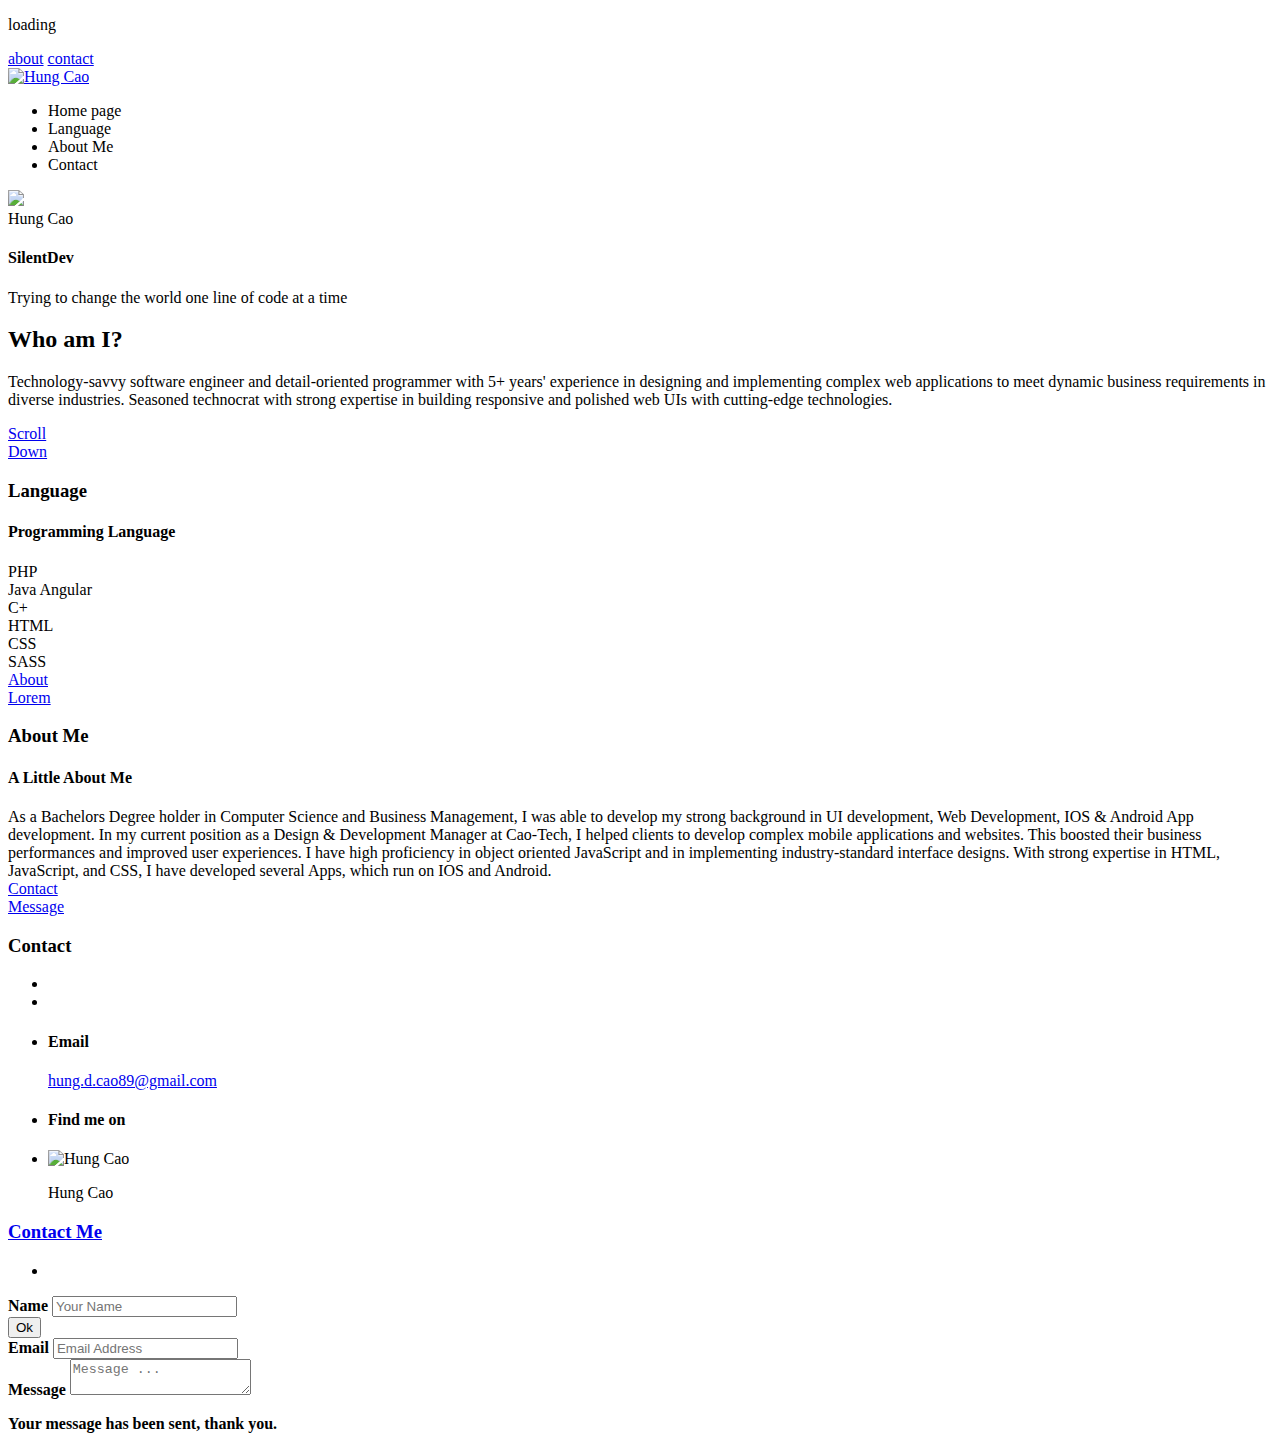
==== index.html @ 0c69fb02 "no message" ====
<!doctype html>
<!--
COPYRIGHT by HighHay/Mivfx
Before using this theme, you should accept themeforest licenses terms.
http://themeforest.net/licenses
-->

<html class="no-js" lang="en">
    <head>
        <meta http-equiv="content-type" content="text/html; charset=UTF-8">
        <meta charset="utf-8">

        <!-- Page Title Here -->
        <title>Hung Cao</title>

        <!-- Page Description Here -->
		<meta name="description" content="A responsive coming soon template, un template HTML pour une page en cours de construction">

        <!-- Disable screen scaling-->
        <meta name="viewport" content="width=device-width, user-scalable=no, initial-scale=1, maximum-scale=1, user-scalable=0">

        <!-- Place favicon.ico and apple-touch-icon(s) in the root directory -->

        <!-- Initializer -->
        <link rel="stylesheet" href="./css/normalize.css">

        <!-- Web fonts and Web Icons -->
        <link rel="stylesheet" href="./css/pageloader.css">
        <link rel="stylesheet" href="./fonts/opensans/stylesheet.css">
        <link rel="stylesheet" href="./fonts/asap/stylesheet.css">
        <link rel="stylesheet" href="./css/ionicons.min.css">

        <!-- Vendor CSS style -->
        <link rel="stylesheet" href="./css/foundation.min.css">
        <link rel="stylesheet" href="./js/vendor/jquery.fullPage.css">
        <link rel="stylesheet" href="./js/vegas/vegas.min.css">

		<!-- Main CSS files -->
        <link rel="stylesheet" href="./css/main.css">
        <link rel="stylesheet" href="./css/main_responsive.css">
        <link rel="stylesheet" href="./css/style-color1.css">

        <script src="./js/vendor/modernizr-2.7.1.min.js"></script>
    </head>
    <body id="menu" class="alt-bg">
        <!--[if lt IE 8]>
            <p class="browsehappy">You are using an <strong>outdated</strong> browser. Please <a href="http://browsehappy.com/">upgrade your browser</a> to improve your experience.</p>
        <![endif]-->

        <!-- Page Loader -->
        <div class="page-loader" id="page-loader">
            <div><i class="ion ion-loading-d"></i><p>loading</p></div>
        </div>

        <!-- BEGIN OF site header Menu -->
		<!-- Add "material" class for a material design style -->
		<header class="header-top">

            <div class="menu clearfix">
                <a href="#about-us">about</a>

                <!--<div class="menu-cont">
					<p class="text">Menu cont</p>
					<ul class="sub-menu">
						<li><a href="htp://page">My Page</a></li>
					</ul>
				</div>-->
				<!-- Add other menu similar to "about" here -->
                <a href="#contact">contact</a>
            </div>
		</header>
        <!-- END OF site header Menu-->

        <!-- BEGIN OF Quick nav icons at left -->
		<nav class="quick-link count-4 nav-left">
			<div class="logo">
				<a href="#home">
					<img src="img/hung.jpg" alt="Hung Cao">
				</a>
			</div>
			<ul id="qmenu" class="qmenu">
				<li data-menuanchor="home">
					<a href="#home" class=""><i class="icon ion ion-home"></i>
					</a>
					<span class="title">Home page</span>
				</li>
				<li data-menuanchor="language">
					<a href="#language"><i class="icon ion ion-pizza"></i>
					</a>
					<span class="title">Language</span>
				</li>
				<li data-menuanchor="about-us">
					<a href="#about-us"><i class="icon ion ion-android-information"></i>
					</a>
					<span class="title">About Me</span>
				</li>
				<!--<li data-menuanchor="contact">
					<a href="#contact"><i class="icon ion ion-android-call"></i>
					</a>
					<span class="title">Contact</span>
				</li>-->
				<li data-menuanchor="contact">
					<a href="#contact"><i class="icon ion ion-email"></i>
					</a>
					<span class="title">Contact</span>
				</li>
			</ul>
		</nav>
        <!-- END OF Quick nav icons at left -->



        <!-- BEGIN OF site cover -->
        <div class="page-cover" id="s-cover">
            <!-- Cover Background -->
            <div class="cover-bg pos-abs full-size bg-img" data-image-src="img/bg-default.jpg"></div>

            <!-- BEGIN OF Slideshow Background -->
            <!--<div class="cover-bg pos-abs full-size slide-show">
				<i class='img' data-src='./img/bg-slide1.jpg'></i>
				<i class='img' data-src='./img/bg-slide2.jpg'></i>
				<i class='img' data-src='./img/bg-slide3.jpg'></i>
				<i class='img' data-src='./img/bg-slide4.jpg'></i>
			</div>-->
            <!-- END OF Slideshow Background -->

            <!--BEGIN OF Static video bg  - uncomment below to use Video as Background-->
            <!--<div id="container" class="video-container show-for-medium-up">
                <video autoplay="autoplay" loop="loop" autobuffer="autobuffer" muted="muted"
                       width="640" height="360">
                    <source src="vid/flower_loop.mp4" type="video/mp4">
                </video>
            </div>-->
            <!--END OF Static video bg-->

			<!-- Solid color as background -->
<!--            <div class="cover-bg pos-abs full-size bg-color" data-bgcolor="#3151ff"></div>-->

			<!-- Solid color as filter -->
            <div class="cover-bg-mask pos-abs full-size bg-color" data-bgcolor="rgba(0, 0, 0, 0.41)"></div>

        </div>
        <!--END OF site Cover -->

		<!-- Begin of timer pane -->
		<div class="pane-when " id="s-when">
			<div class="content">
				<!-- Clock -->
				<div class="clock clock-countdown">
					<div class="site-config"
						 data-date="10/30/2016 00:00:00"
						 data-date-timezone="+0"
						 ></div>
<!--
					<div class="elem-center">
						<div class="digit">
							<span class="days">81</span>
							<span class="txt">days</span>
						</div>
					</div>
-->
					<!-- Logo instead -->
					<div class="logo">
						<a href="#">
							<img src="img/hung.jpg">
						</a>
					</div>

					<div class="elem-bottom">
						<div class="deco"></div>

						<span class="days">Hung Cao</span>
            <h4 class="subhead">SilentDev</h4>
					</div>
				</div>


				<footer>
					<p>Trying to change the world one line of code at a time</p>
				</footer>
			</div>
		</div>
		<!-- End of timer pane -->

        <!-- BEGIN OF site main content content here -->
        <main class="page-main" id="mainpage">

			<!-- Begin of home page -->
			<div class="section page-home page page-cent" id="s-home">

				<!-- Logo -->
				<!--<div class="logo-container">
					<img class="h-logo" src="img/logo_only.png" alt="Logo">
				</div>-->
				<!-- Content -->
				<section class="content">

					<header class="header">
						<div class="h-left">
							<h2>Who am I?</strong></h2>
						</div>
						<div class="h-right">
							<p>Technology-savvy software engineer and detail-oriented programmer with 5+ years' experience in designing and implementing complex web applications to meet dynamic business requirements in diverse industries. Seasoned technocrat with strong expertise in building responsive and polished web UIs with cutting-edge technologies.</p>


						</div>
					</header>
				</section>

				<!-- Scroll down button -->
                <footer class="p-footer p-scrolldown">
                    <a href="#language">
                        <div class="arrow-d">
							<div class="before">Scroll</div>
							<div class="after">Down</div>
							<div class="circle"><i class="ion ion-mouse"></i></div>
						</div>
                    </a>
                </footer>
			</div>
			<!-- End of home page -->



            <!-- Begin of register page -->
            <div class="section page-register page page-cent"  id="s-register">
                <section class="content">
                    <header class="p-title">
                        <h3>Language<i class="ion ion-pizza"></i></h3>
						<h4 class="subhead">Programming Language</h4>
                    </header>
                    <table>
                      <li>PHP</li>
                      <li>Java Angular</li>
                      <li>C+</li>
                      <li>HTML</li>
                      <li>CSS</li>
                      <li>SASS</li>
                    </table>

                </section>
                <footer class="p-footer p-scrolldown">
                    <a href="#about-us">
                        <div class="arrow-d">
							<div class="before">About</div>
							<div class="after">Lorem</div>
							<div class="circle"><i class="ion ion-mouse"></i></div>
						</div>
                    </a>
                </footer>
            </div>
            <!-- End of register page -->

            <!-- Begin of about us page -->
            <div class="section page-about page page-cent" id="s-about-us">
                <section class="content">
                    <header class="p-title">
                        <h3>About Me<i class="ion ion-android-information">
                            </i>
                        </h3>
						<h4 class="subhead">A <span class="bold">Little</span> About <span class="bold">Me</span></h4>
                    </header>
                    <article class="text">
                        As a Bachelors Degree holder in Computer Science and Business Management, I was able to develop my strong background in UI development, Web Development, IOS & Android App development. In my current position as a Design & Development Manager at Cao-Tech, I helped clients to develop complex mobile applications and websites. This boosted their business performances and improved user experiences. I have high proficiency in object oriented JavaScript and in implementing industry-standard interface designs. With strong expertise in HTML, JavaScript, and CSS, I have developed several Apps, which run on IOS and Android.

                    </article>
                </section>
                <footer class="p-footer p-scrolldown">
                    <a href="#contact">
                        <div class="arrow-d">
							<div class="before">Contact</div>
							<div class="after">Message</div>
							<div class="circle"><i class="ion ion-mouse"></i></div>
						</div>
                    </a>
                </footer>
            </div>
            <!-- End of about us page -->

            <!-- Begin of Contact page   -->
            <div class="section page-contact page page-cent  bg-color" data-bgcolor="rgba(95, 25, 208, 0.88)s" id="s-contact">
				<!-- Begin of contact information -->
				<div class="slide" id="s-information" data-anchor="information">
					<section class="content">
						<header class="p-title">
							<h3>Contact<i class="ion ion-location">
								</i>
							</h3>
							<ul class="buttons">
								<li class="show-for-medium-up">
									<a title="About" href="#about-us" ><i class="ion ion-android-information"></i></a>
								</li>
								<!--<li>
									<a title="Contact" href="#contact/information"><i class="ion ion-location"></i></a>
								</li>-->
								<li>
									<a title="Message" href="#contact/message"><i class="ion ion-email"></i></a>
								</li>
							</ul>
						</header>
						<!-- Begin Of Page SubSction -->
						<div class="contact">
							<div class="row">
								<div class="medium-6 columns left">
									<ul>
										<li>
											<h4>Email</h4>
											<p><a href="mailto://hung.d.cao89.com">hung.d.cao89@gmail.com</a></p>
										</li>
									</ul>
								</div>
								<div class="medium-6 columns social-links right">
									<ul>

										<!-- legal notice -->
										<!-- <li class="show-for-medium-up">
											<h4>Website</h4>
											<p><a href="http://www.hungcao.info">www.hungcao.info</a></p>
										</li> -->
										<li  class="show-for-medium-up">
											<h4>Find me on</h4>
											<!-- Begin of Social links -->
											<div class="socialnet">
												<a href="https://www.linkedin.com/in/hung-cao-ba179231"><i class="ion ion-social-linkedin"></i></a>
												<a href="https://github.com/SilenceDev"><i class="ion ion-social-github"></i></a>
											</div>
											<!-- End of Social links -->
										</li>
										<li>
											<p><img src="img/hung.jpg" alt="Hung Cao" class="logo" ></p>
											<p class="small">Hung Cao <strong><a href="mailto://hung.d.cao89.com">
										</li>
									</ul>

								</div>
							</div>
						</div>
						<!-- End of page SubSection -->
					</section>
				</div>
				<!-- end of contact information -->

				<!-- begin of contact message -->
				<div class="slide" id="s-message" data-anchor="message">
					<section class="content">
						<header class="p-title">
							<h3>Contact Me<i class="ion ion-email">
								</i>
							</h3>
							<ul class="buttons">
								<!-- <li class="show-for-medium-up">
									<a title="About" href="#about-us"><i class="ion ion-android-information"></i></a>
								</li> -->
								<li>
									<a title="Contact" href="#contact/information"><i class="ion ion-location"></i></a>
								</li>
							</ul>
						</header>
						<!-- Begin Of Page SubSction -->

						<div class="page-block c-right v-zoomIn">
							<div class="wrapper">
								<div>
									<form class="message form send_message_form" method="get" action="ajaxserver/serverfile.php">
										<div class="fields clearfix">
											<div class="input">
												<label for="mes-name">Name </label>
												<input id="mes-name" name="name" type="text" placeholder="Your Name" required></div>
											<div class="buttons">
												<button id="submit-message" class="button email_b" name="submit_message">Ok</button>
											</div>
										</div>
										<div class="fields clearfix">
											<div class="input">
												<label for="mes-email">Email </label>
												<input id="mes-email" type="email" placeholder="Email Address" name="email" required>
											</div>
										</div>
										<div class="fields clearfix no-border">
											<label for="mes-text">Message </label>
											<textarea id="mes-text" placeholder="Message ..." name="message" required></textarea>

											<div>
												<p class="message-ok invisible">Your message has been sent, thank you.</p>
											</div>
										</div>
									</form>
								</div>
							</div>
						</div>
						<!-- End Of Page SubSction -->
					</section>

				</div>
				<!-- End of contact message -->
            </div>
            <!-- End of Contact page  -->

        </main>

        <!-- END OF site main content content here -->

		<!-- Begin of site footer -->
		<footer class="page-footer">
			<div>
				<a href="https://www.linkedin.com/in/hung-cao-ba179231" target="_blank"><i class="ion icon ion-social-linkedin"></i></a>
				<a href="https://github.com/SilenceDev" target="_blank"><i class="ion icon ion-social-github"></i></a>
			</div>
		</footer>
		<!-- End of site footer -->


<!--        <script src="//ajax.googleapis.com/ajax/libs/jquery/1.11.0/jquery.min.js"></script>-->

        <!-- All Javascript plugins goes here -->
<!--		<script src="//code.jquery.com/jquery-1.11.2.min.js"></script>-->
        <script src="./js/vendor/jquery-1.11.2.min.js"></script>
		<!-- All vendor scripts -->
        <script src="./js/vendor/all.js"></script>

		<!-- Detailed vendor scripts -->
        <!--<script src="./js/vendor/jquery.fullPage.min.js"></script>
        <script src="./js/vendor/jquery.slimscroll.min.js"></script>
        <script src="./js/vendor/jquery.knob.min.js"></script>
        <script src="./js/vegas/vegas.min.js"></script>
        <script src="./js/jquery.maximage.js"></script>
        <script src="./js/okvideo.min.js"></script>-->

		<!-- Downcount JS -->
        <script src="./js/jquery.downCount.js"></script>

		<!-- Form script -->
        <script src="./js/form_script.js"></script>

		<!-- Javascript main files -->
        <script src="./js/main.js"></script>


        <!-- Google Analytics: Uncomment and change UA-XXXXX-X to be your site"s ID. -->
        <!--<script>
            (function(b,o,i,l,e,r){b.GoogleAnalyticsObject=l;b[l]||(b[l]=
            function(){(b[l].q=b[l].q||[]).push(arguments)});b[l].l=+new Date;
            e=o.createElement(i);r=o.getElementsByTagName(i)[0];
            e.src="//www.google-analytics.com/analytics.js";
            r.parentNode.insertBefore(e,r)}(window,document,"script","ga"));
            ga("create","UA-XXXXX-X");ga("send","pageview");
        </script>-->
    </body>
</html>
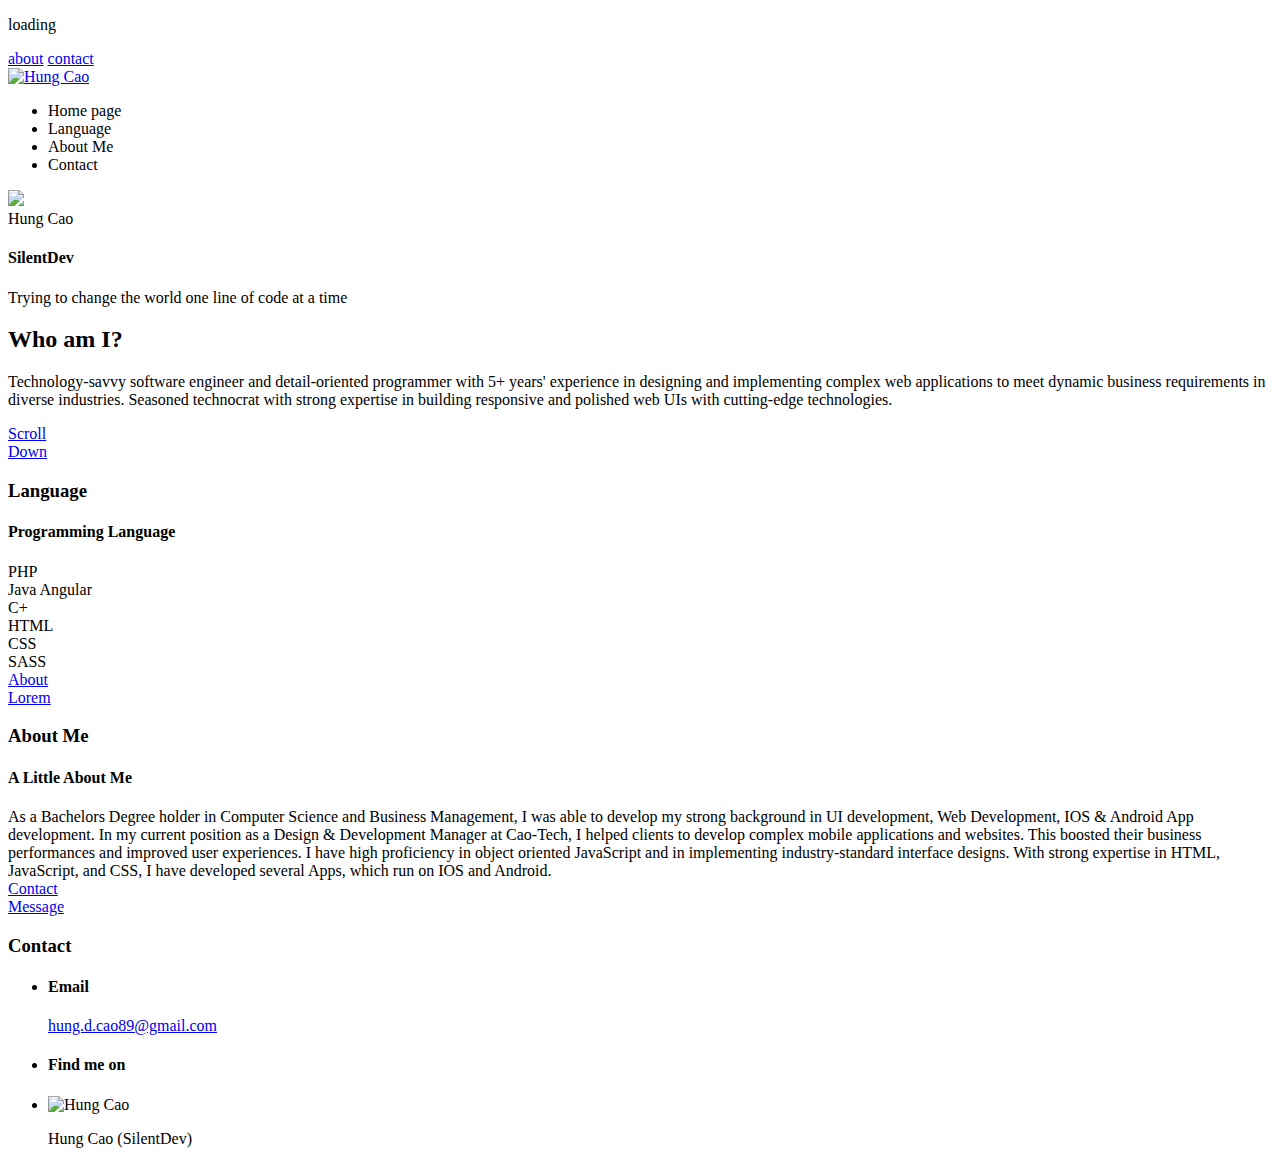
==== commit 0d7c7d1f: "no message" ====
--- a/index.html
+++ b/index.html
@@ -213,7 +213,7 @@
                         <div class="arrow-d">
 							<div class="before">Scroll</div>
 							<div class="after">Down</div>
-							<div class="circle"><i class="ion ion-mouse"></i></div>
+							<div class="circle"> <i class="ion ion-mouse"></i></div>
 						</div>
                     </a>
                 </footer>
@@ -286,17 +286,17 @@
 							<h3>Contact<i class="ion ion-location">
 								</i>
 							</h3>
-							<ul class="buttons">
+							<!-- <ul class="buttons">
 								<li class="show-for-medium-up">
 									<a title="About" href="#about-us" ><i class="ion ion-android-information"></i></a>
 								</li>
-								<!--<li>
+								<li>
 									<a title="Contact" href="#contact/information"><i class="ion ion-location"></i></a>
-								</li>-->
+								</li>
 								<li>
 									<a title="Message" href="#contact/message"><i class="ion ion-email"></i></a>
 								</li>
-							</ul>
+							</ul> -->
 						</header>
 						<!-- Begin Of Page SubSction -->
 						<div class="contact">
@@ -313,7 +313,7 @@
 									<ul>
 
 										<!-- legal notice -->
-										<!-- <li class="show-for-medium-up">
+										 <!-- <li class="show-for-medium-up">
 											<h4>Website</h4>
 											<p><a href="http://www.hungcao.info">www.hungcao.info</a></p>
 										</li> -->
@@ -328,7 +328,7 @@
 										</li>
 										<li>
 											<p><img src="img/hung.jpg" alt="Hung Cao" class="logo" ></p>
-											<p class="small">Hung Cao <strong><a href="mailto://hung.d.cao89.com">
+											<p class="small">Hung Cao (SilentDev)<strong><a href="mailto://hung.d.cao89.com"></a></p>
 										</li>
 									</ul>
 
@@ -338,27 +338,31 @@
 						<!-- End of page SubSection -->
 					</section>
 				</div>
+      </div>
+      <!-- End of Contact page  -->
+
+  </main>
 				<!-- end of contact information -->
 
 				<!-- begin of contact message -->
-				<div class="slide" id="s-message" data-anchor="message">
+				<!-- <div class="slide" id="s-message" data-anchor="message">
 					<section class="content">
 						<header class="p-title">
 							<h3>Contact Me<i class="ion ion-email">
 								</i>
 							</h3>
-							<ul class="buttons">
+							<ul class="buttons"> -->
 								<!-- <li class="show-for-medium-up">
 									<a title="About" href="#about-us"><i class="ion ion-android-information"></i></a>
 								</li> -->
-								<li>
+								<!-- <li>
 									<a title="Contact" href="#contact/information"><i class="ion ion-location"></i></a>
 								</li>
 							</ul>
-						</header>
+						</header> -->
 						<!-- Begin Of Page SubSction -->
 
-						<div class="page-block c-right v-zoomIn">
+						<!-- <div class="page-block c-right v-zoomIn">
 							<div class="wrapper">
 								<div>
 									<form class="message form send_message_form" method="get" action="ajaxserver/serverfile.php">
@@ -387,16 +391,16 @@
 									</form>
 								</div>
 							</div>
-						</div>
+						</div> -->
 						<!-- End Of Page SubSction -->
-					</section>
-
-				</div>
+					<!-- </section> -->
+
+				<!-- </div> -->
 				<!-- End of contact message -->
-            </div>
+            <!-- </div>  -->
             <!-- End of Contact page  -->
 
-        </main>
+        <!-- </main> -->
 
         <!-- END OF site main content content here -->
 
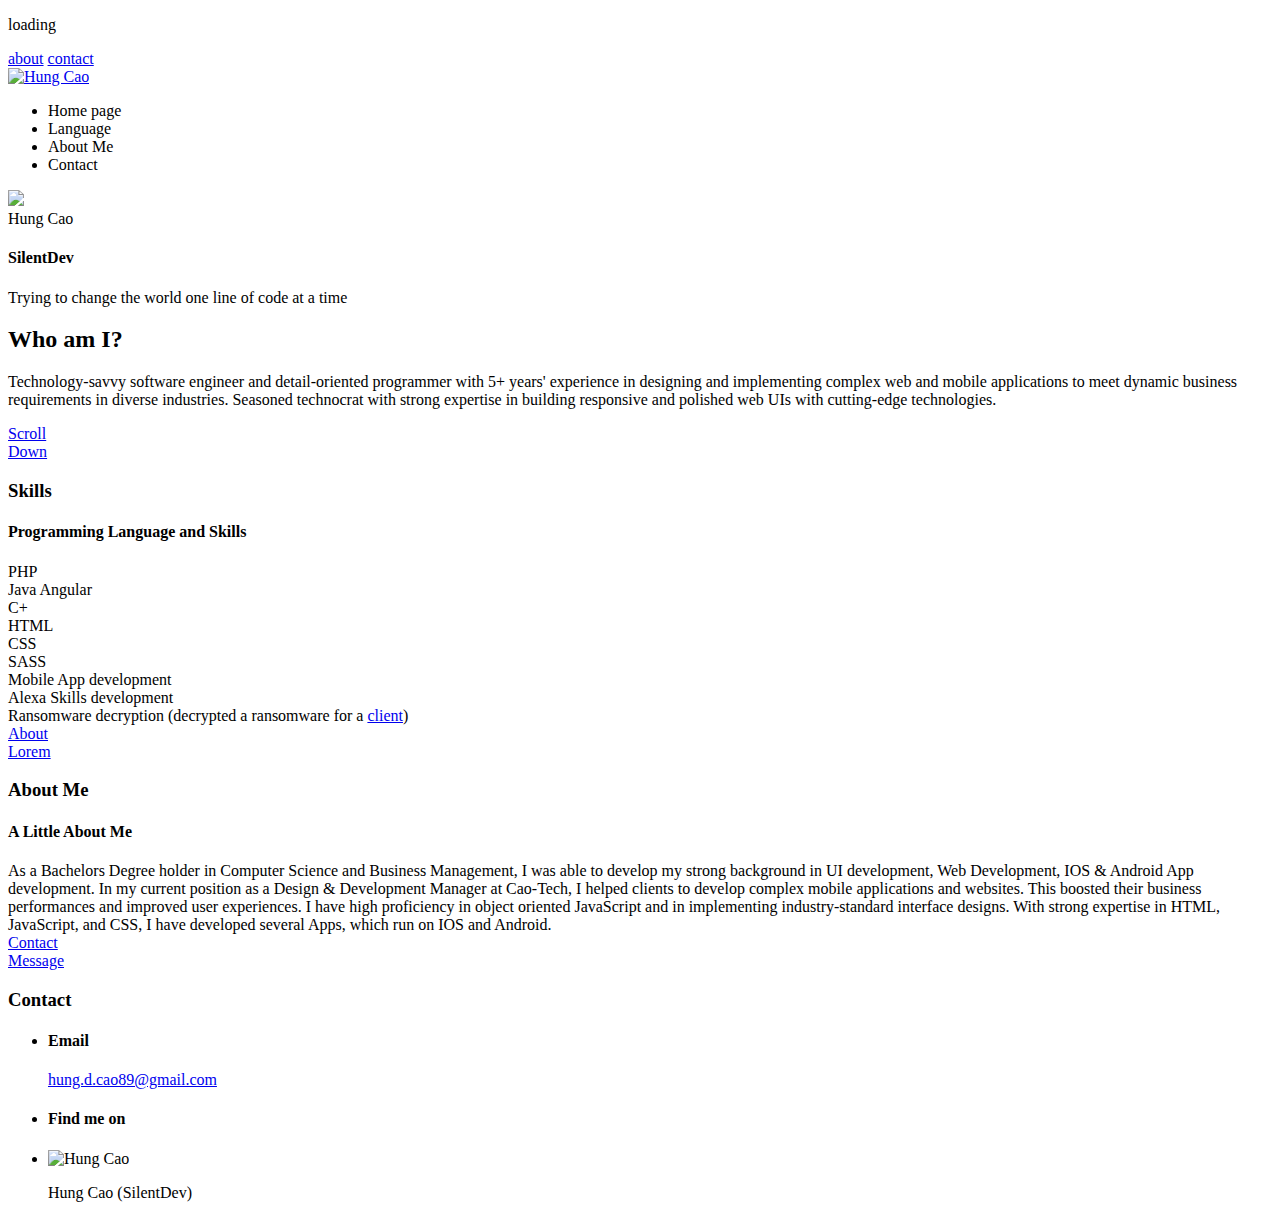
==== commit 6abbb368: "no message" ====
--- a/index.html
+++ b/index.html
@@ -14,7 +14,7 @@
         <title>Hung Cao</title>
 
         <!-- Page Description Here -->
-		<meta name="description" content="A responsive coming soon template, un template HTML pour une page en cours de construction">
+		<meta name="description" content="Hung Cao (SilentDev)">
 
         <!-- Disable screen scaling-->
         <meta name="viewport" content="width=device-width, user-scalable=no, initial-scale=1, maximum-scale=1, user-scalable=0">
@@ -200,7 +200,7 @@
 							<h2>Who am I?</strong></h2>
 						</div>
 						<div class="h-right">
-							<p>Technology-savvy software engineer and detail-oriented programmer with 5+ years' experience in designing and implementing complex web applications to meet dynamic business requirements in diverse industries. Seasoned technocrat with strong expertise in building responsive and polished web UIs with cutting-edge technologies.</p>
+							<p>Technology-savvy software engineer and detail-oriented programmer with 5+ years' experience in designing and implementing complex web and mobile applications to meet dynamic business requirements in diverse industries. Seasoned technocrat with strong expertise in building responsive and polished web UIs with cutting-edge technologies.</p>
 
 
 						</div>
@@ -226,8 +226,8 @@
             <div class="section page-register page page-cent"  id="s-register">
                 <section class="content">
                     <header class="p-title">
-                        <h3>Language<i class="ion ion-pizza"></i></h3>
-						<h4 class="subhead">Programming Language</h4>
+                        <h3>Skills<i class="ion ion-pizza"></i></h3>
+						<h4 class="subhead">Programming Language and Skills</h4>
                     </header>
                     <table>
                       <li>PHP</li>
@@ -236,6 +236,9 @@
                       <li>HTML</li>
                       <li>CSS</li>
                       <li>SASS</li>
+                      <li>Mobile App development</li>
+                      <li>Alexa Skills development</li>
+                      <li>Ransomware decryption (decrypted a ransomware for a <a href="https://www.facebook.com/CaoTech1/posts/1250092088360670?notif_t=page_wall&notif_id=1481683304952094">client</a>)</li>
                     </table>
 
                 </section>
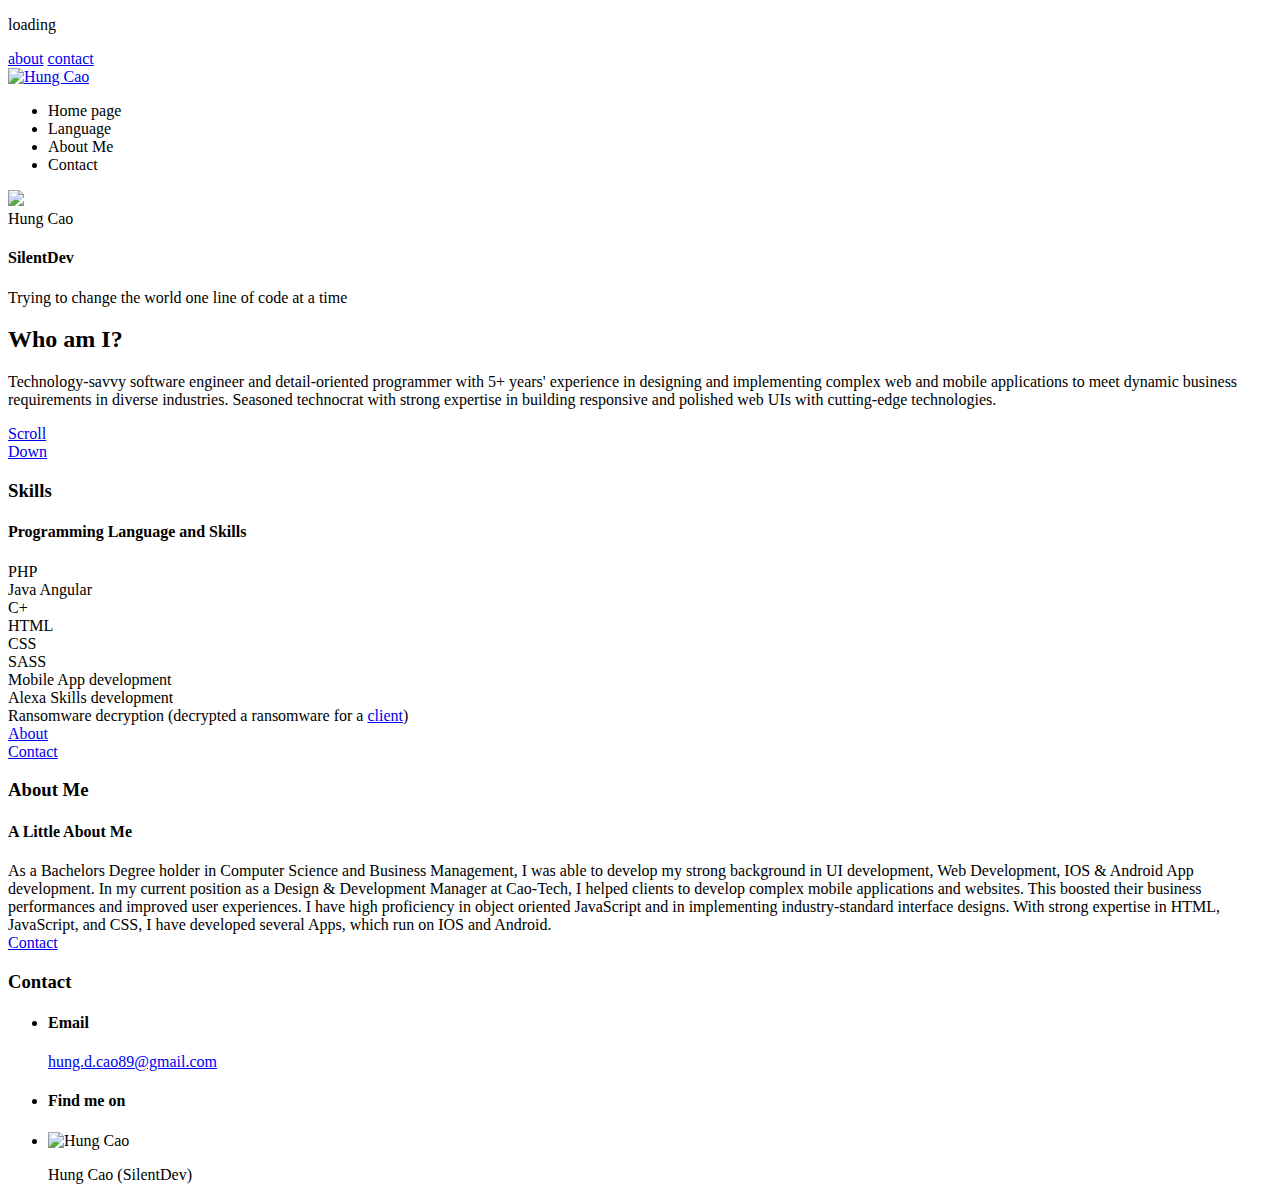
==== commit 3c76384b: "Update index.html" ====
--- a/index.html
+++ b/index.html
@@ -160,7 +160,7 @@
 					</div>
 -->
 					<!-- Logo instead -->
-					<div class="logo">
+					<div class="elem-center">
 						<a href="#">
 							<img src="img/hung.jpg">
 						</a>
@@ -175,7 +175,7 @@
 				</div>
 
 
-				<footer>
+				<footer class="elem-center">
 					<p>Trying to change the world one line of code at a time</p>
 				</footer>
 			</div>
@@ -246,7 +246,7 @@
                     <a href="#about-us">
                         <div class="arrow-d">
 							<div class="before">About</div>
-							<div class="after">Lorem</div>
+							<div class="after">Contact</div>
 							<div class="circle"><i class="ion ion-mouse"></i></div>
 						</div>
                     </a>
@@ -272,7 +272,7 @@
                     <a href="#contact">
                         <div class="arrow-d">
 							<div class="before">Contact</div>
-							<div class="after">Message</div>
+							<div class="after"></div>
 							<div class="circle"><i class="ion ion-mouse"></i></div>
 						</div>
                     </a>
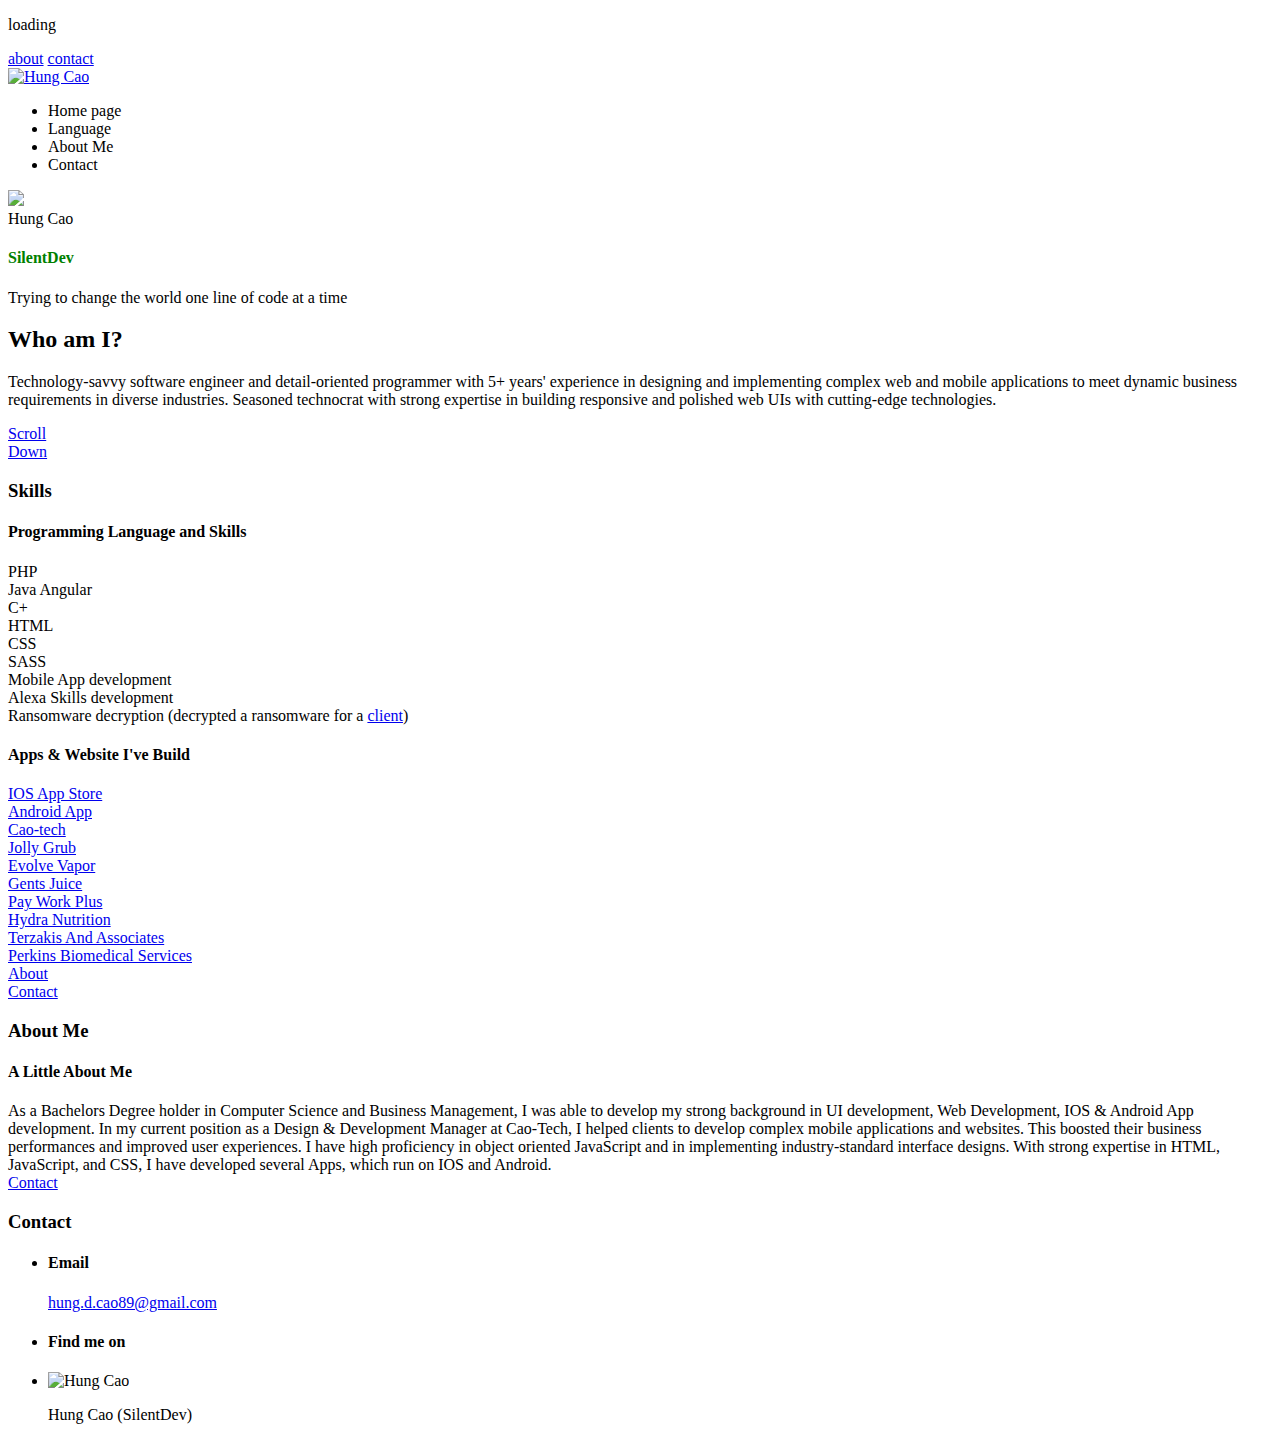
==== commit b8eb8960: "Update index.html" ====
--- a/index.html
+++ b/index.html
@@ -170,12 +170,12 @@
 						<div class="deco"></div>
 
 						<span class="days">Hung Cao</span>
-            <h4 class="subhead">SilentDev</h4>
+            <h4 class="subhead" style="color:green;">SilentDev</h4>
 					</div>
 				</div>
 
 
-				<footer class="elem-center">
+				<footer class="h-right">
 					<p>Trying to change the world one line of code at a time</p>
 				</footer>
 			</div>
@@ -239,6 +239,20 @@
                       <li>Mobile App development</li>
                       <li>Alexa Skills development</li>
                       <li>Ransomware decryption (decrypted a ransomware for a <a href="https://www.facebook.com/CaoTech1/posts/1250092088360670?notif_t=page_wall&notif_id=1481683304952094">client</a>)</li>
+                    </table>
+			<h4 class="subhead">Apps & Website I've Build</h4>
+		     <table>
+                      <li><a href="https://itunes.apple.com/my/developer/hung-cao/id804381734">IOS App Store</a></li>
+                      <li><a href="https://play.google.com/store/apps/developer?id=Hung+Cao&hl=en">Android App</a></li>
+                      <li><a href="https://cao-tech.com">Cao-tech</a></li>
+                      <li><a href="https://jollygrub.com">Jolly Grub</a></li>
+		      <li><a href="https://evolvevapornh.com">Evolve Vapor</a></li>
+		      <li><a href="https://gentsjuice.com">Gents Juice</a></li>
+		      <li><a href="https://payworksplus.com/">Pay Work Plus</a></li>
+		      <li><a href="https://www.hydra-nutrition.com/">Hydra Nutrition</a></li>
+		      <li><a href="https://terzakisandassociates.com/">Terzakis And Associates</a></li>
+		      <li><a href="https://terzakisandassociates.com/">Perkins Biomedical Services</a></li>	
+			     
                     </table>
 
                 </section>
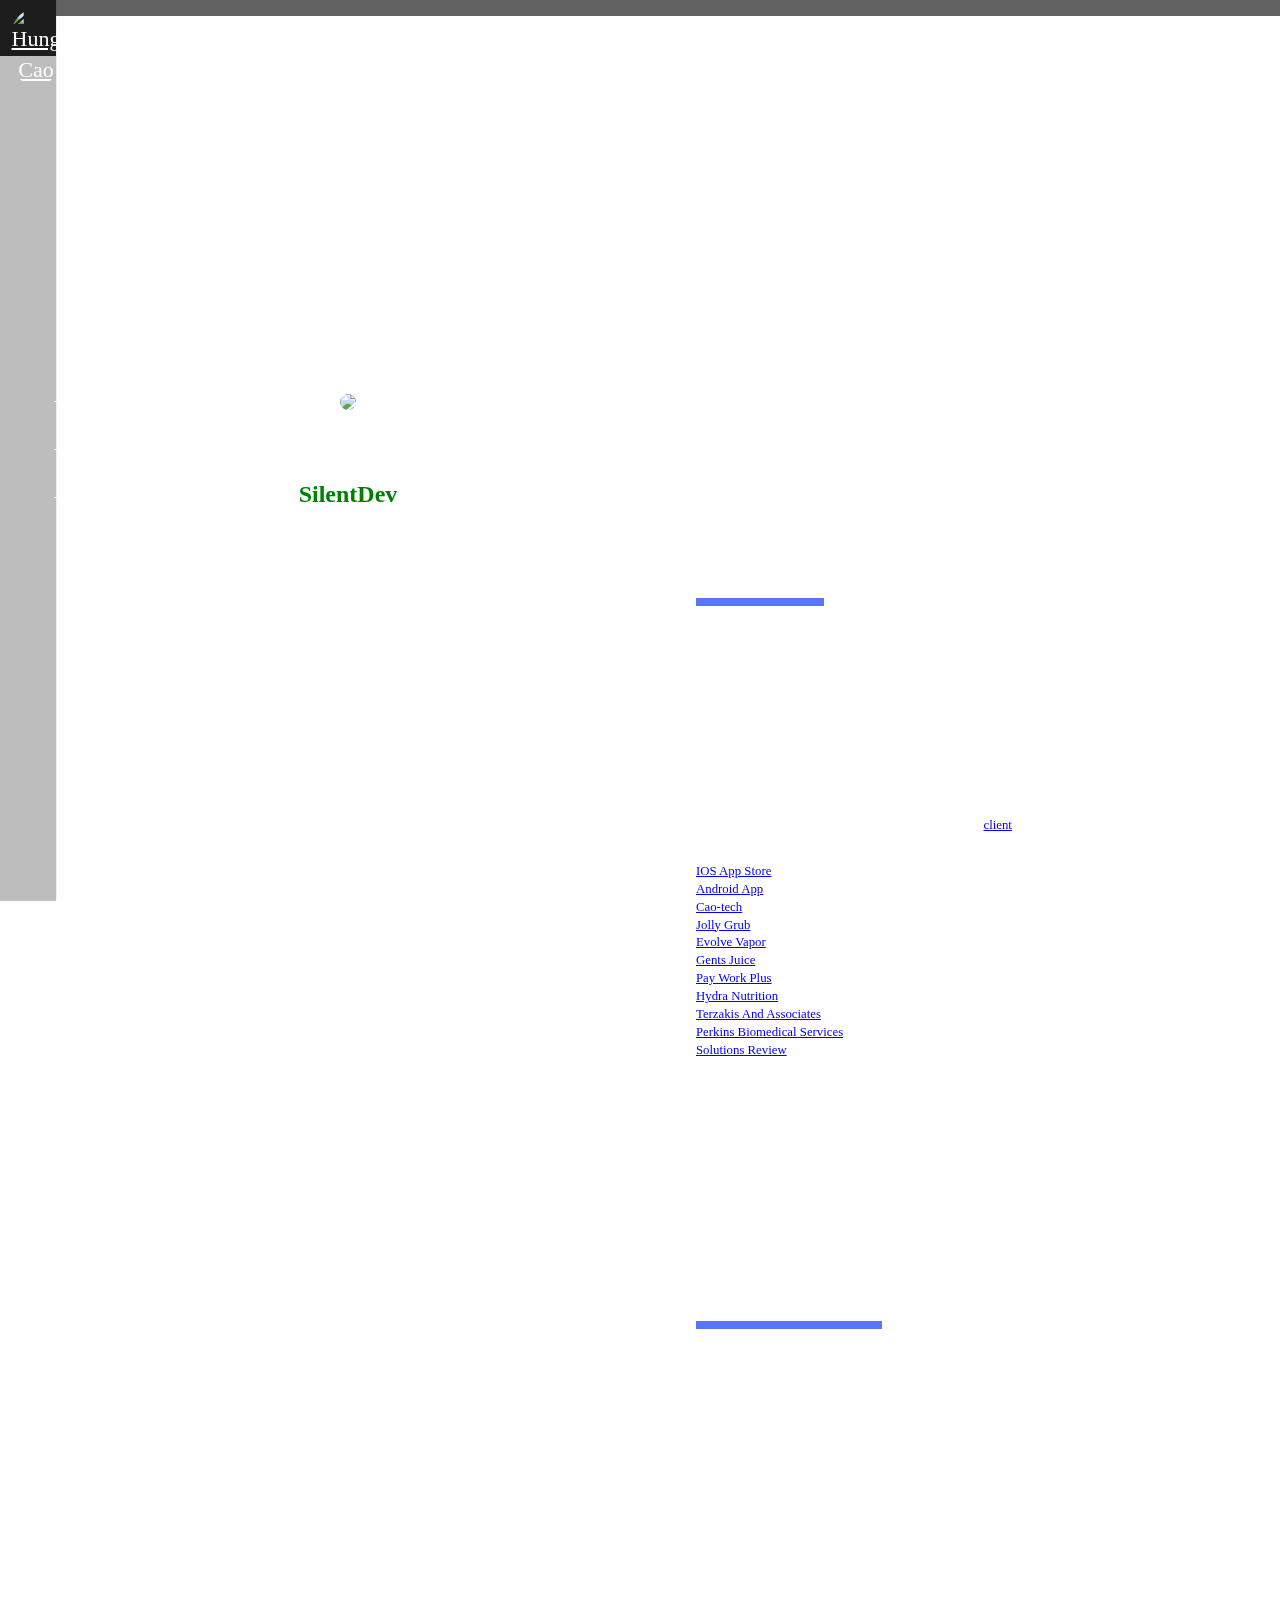
==== commit 9a51ccbd: "Update index.html" ====
--- a/index.html
+++ b/index.html
@@ -230,28 +230,29 @@
 						<h4 class="subhead">Programming Language and Skills</h4>
                     </header>
                     <table>
-                      <li>PHP</li>
-                      <li>Java Angular</li>
-                      <li>C+</li>
-                      <li>HTML</li>
-                      <li>CSS</li>
-                      <li>SASS</li>
-                      <li>Mobile App development</li>
-                      <li>Alexa Skills development</li>
-                      <li>Ransomware decryption (decrypted a ransomware for a <a href="https://www.facebook.com/CaoTech1/posts/1250092088360670?notif_t=page_wall&notif_id=1481683304952094">client</a>)</li>
+                      <li class="skills">PHP</li>
+                      <li class="skills">Java Angular</li>
+                      <li class="skills">C+</li>
+                      <li class="skills">HTML</li>
+                      <li class="skills">CSS</li>
+                      <li class="skills">SASS</li>
+                      <li class="skills">Mobile App development</li>
+                      <li class="skills">Alexa Skills development</li>
+                      <li class="skills">Ransomware decryption (decrypted a ransomware for a <a href="https://www.facebook.com/CaoTech1/posts/1250092088360670?notif_t=page_wall&notif_id=1481683304952094">client</a>)</li>
                     </table>
 			<h4 class="subhead">Apps & Website I've Build</h4>
 		     <table>
-                      <li><a href="https://itunes.apple.com/my/developer/hung-cao/id804381734">IOS App Store</a></li>
-                      <li><a href="https://play.google.com/store/apps/developer?id=Hung+Cao&hl=en">Android App</a></li>
-                      <li><a href="https://cao-tech.com">Cao-tech</a></li>
-                      <li><a href="https://jollygrub.com">Jolly Grub</a></li>
-		      <li><a href="https://evolvevapornh.com">Evolve Vapor</a></li>
-		      <li><a href="https://gentsjuice.com">Gents Juice</a></li>
-		      <li><a href="https://payworksplus.com/">Pay Work Plus</a></li>
-		      <li><a href="https://www.hydra-nutrition.com/">Hydra Nutrition</a></li>
-		      <li><a href="https://terzakisandassociates.com/">Terzakis And Associates</a></li>
-		      <li><a href="https://terzakisandassociates.com/">Perkins Biomedical Services</a></li>	
+                      <li class="skills"><a href="https://itunes.apple.com/my/developer/hung-cao/id804381734">IOS App Store</a></li>
+                      <li class="skills"><a href="https://play.google.com/store/apps/developer?id=Hung+Cao&hl=en">Android App</a></li>
+                      <li class="skills"><a href="https://cao-tech.com">Cao-tech</a></li>
+                      <li class="skills"><a href="https://jollygrub.com">Jolly Grub</a></li>
+		      <li class="skills"><a href="https://evolvevapornh.com">Evolve Vapor</a></li>
+		      <li class="skills"><a href="https://gentsjuice.com">Gents Juice</a></li>
+		      <li class="skills"><a href="https://payworksplus.com/">Pay Work Plus</a></li>
+		      <li class="skills"><a href="https://www.hydra-nutrition.com/">Hydra Nutrition</a></li>
+		      <li class="skills"><a href="https://terzakisandassociates.com/">Terzakis And Associates</a></li>
+		      <li class="skills"><a href="https://perkinsbiomed.com/">Perkins Biomedical Services</a></li>
+		      <li class="skills"><a href="https://solutionsreview.com/">Solutions Review</a></li>
 			     
                     </table>
 
--- a/css/main.css
+++ b/css/main.css
@@ -0,0 +1,1709 @@
+/*-----------------------------------------------------------------
+[Legal Notice]
+
+Copyright (c) HighHay/Mivfx
+Before using this template, you should agree with themeforest licenses terms.
+http://themeforest.net/licenses
+-------------------------------------------------------------------*/
+
+/*------------------------------------------------------------------
+[Table of contents]
+/** CSS Reference
+    0. Base Style
+        0.button Buttons
+        0.color Color bg-XX text-XX
+	1. Link and logo at top / .header-top
+	2. Dot navigation at right / #fp-nav, #fp-nav.right
+	3. Quick links at right / .quick-link
+		3.1 quick link position / .quick-link .count-X (where X=1,2,3,4,5)
+		3.2 Links
+	4. Page footer / .page-footer
+	5. Page cover / .page-cover
+		5.1. page cover background image,color (overriden by data-bgcolor or data-image-src atributes) / .page-cover .cover-bg
+		5.2 Page cover  background mask (overriden by data-bgcolor or data-image-src atributes) / .page-cover .cover-bg-mask
+	6. Main page / .page-main
+		6.0 Page footer with scroll down button / .p-footer
+		6.1 Page general params / .page-cent, .page
+		6.3 Page and slide animation / .page.transition , .slide.transition
+		6.4 Clock countdown / .page-when, .pane-when .clock
+		6.5 Registration form / .page-register
+		6.6 About us / .page-about
+		6.7 Contact, Message / .page-contact
+	7. Video background / .video-container
+
+	Hooks for responsiveness (mobile friendly) can be found in "main_responsive.css" file
+
+**/
+/*----------
+[Colors]
+    text color : #FFFFFF, #FFF
+    blue : #5677FC
+    transluscent white : rgba(255, 255, 255, 0.15) / #fff;
+*/
+
+/* 0. Base Style  */
+/* initialization */
+
+.skills{
+    font-size: .8em !important;
+}
+
+html {
+    color: #fff;
+    font-size: 1em;
+    line-height: 1.4;
+	background: #626262;
+}
+
+::-moz-selection {
+    background: #fff;
+    text-shadow: none;
+}
+
+
+hr {
+    display: block;
+    height: 1px;
+    border: 0;
+    border-top: 1px solid #ccc;
+    margin: 1em 0;
+    padding: 0;
+}
+
+audio,
+canvas,
+img,
+svg,
+video {
+    vertical-align: middle;
+    border-radius: 50%;
+}
+
+
+fieldset {
+    border: 0;
+    margin: 0;
+    padding: 0;
+}
+
+textarea {
+    resize: vertical;
+}
+
+.browsehappy {
+    margin: 0.2em 0;
+    background: #ccc;
+    color: #000;
+    padding: 0.2em 0;
+}
+
+body, html, h1, h2, h3, h4, h5, h6, a, ul, li{
+
+}
+body{
+    font-family: 'OpenSans';
+    background: #fff;
+
+    margin: 0;
+    padding: 0;
+}
+ul, li{
+    list-style: none outside none;
+    margin: 0;
+}
+iframe{
+    border: none;
+}
+.pos-rel{
+    position: relative;
+}
+.pos-abs{
+    position: absolute;
+}
+.pos-fix{
+    position: fixed;
+}
+.full-width{
+    width: 100%;
+    max-width: 1440px;
+}
+.full-height{
+    height: 100%;
+}
+.full-size{
+    top:0;
+    left:0;
+    right: 0;
+    bottom: 0;
+}
+
+.my-button {
+    text-transform: uppercase;
+    font-size: 1rem;
+    padding: 1em;
+    /* padding-top: 0.8rem; */
+    padding-bottom: 0.8rem;
+    display: inline-block;
+    box-sizing: border-box;
+    margin: 0;
+}
+
+.center-vh{
+/*
+    height: 100%;
+    width: 100%;
+*/
+    /* width needed for Firefox */
+
+    /* old flexbox - Webkit and Firefox. For backwards compatibility */
+    display: -webkit-box; display: -moz-box;
+    /* middle-aged flexbox. Needed for IE 10 */
+    display: -ms-flexbox;
+    /* new flexbox. Chrome (prefix), Opera, upcoming browsers without */
+    display: -webkit-flex;
+    display: flex;
+
+    /* old flexbox: box-* */
+    -webkit-box-align: center; -moz-box-align: center;
+    /* middle flexbox: flex-* */
+    -ms-flex-align: center;
+    /* new flexbox: various property names */
+    -webkit-align-items: center;
+    align-items: center;
+
+
+    -webkit-box-pack: center; -moz-box-pack: center;
+    -ms-flex-pack: center;
+    -webkit-justify-content: center;
+    justify-content: center;
+}
+.pos-top{
+    top:0;
+}
+.pos-left{
+    left: 0;
+}
+.pos-right{
+    right: 0;
+}
+.pos-bottom{
+    bottom: 0;
+}
+.relh100{
+    position:relative; height: 100%;
+}
+/* Make page full width so reset foundation restriction on max-width*/
+.row{
+/*    width: 100%;*/
+    max-width: 100%;
+}
+
+
+ul, li{
+    list-style: none outside none;
+    margin: 0;
+}
+
+.full-width{
+    width: 100%;
+    max-width: 100%;
+
+    max-width: 1440px;
+    margin-left: auto;
+    margin-right: auto;
+}
+.fullscreen-width{
+    width: 100%;
+    max-width: 100%;
+}
+.table{
+    display: table;
+    height: inherit;
+    margin: auto;
+}
+.table-cell{
+    display: table-cell;
+/*    height: inherit;*/
+    vertical-align: middle;
+}
+.align-center{
+    text-align: center;
+}
+.align-left{
+    text-align: left;
+}
+.align-right{
+    text-align: right;
+}
+.align-justify{
+    text-align: justify;
+}
+/*
+.mask{
+    position: relative;
+}
+*/
+
+/** 0. color Color */
+.mask:before
+{
+    position: absolute;
+    top:0;
+    left:0;
+    bottom: 0;
+    right: 0;
+    width: 100%;
+    height: 100%;
+    content: ' ';
+    opacity: 0.8;
+/*    z-index: 10;*/
+}
+.title.bg-red,
+.bg-red,
+.mask-red:before{
+    background: #e51c23;
+}
+.title.bg-yellow,
+.bg-yellow,
+.mask-yellow:before{
+    background: #ffeb3b;
+}
+.title.bg-blue,
+.bg-blue,
+.mask-blue:before{
+    background: #5677fc;
+}
+.title.bg-pink,
+.bg-pink,
+.mask-pink:before{
+    background: #e91e63;
+}
+.title.bg-green,
+.bg-green,
+.mask-green:before{
+    background: #259b24;
+}
+.title.bg-white,
+.bg-white,
+.mask-white:before{
+    background: #fff;
+}
+.title.bg-black,
+.bg-black,
+.mask-black:before{
+    background: #1f1f1f;
+}
+.title.bg-orange,
+.bg-orange,
+.mask-orange:before{
+    background: #ff9800;
+/*    background: #ef6c00;*/
+}
+.title.bg-purple,
+.bg-purple,
+.mask-purple:before{
+    background: #9c27b0;
+}
+.title.bg-lime,
+.bg-lime,
+.mask-lime:before{
+    background: #cddc39;
+}
+.title.bg-bluegrey,
+.bg-bluegrey,
+.mask-bluegrey:before{
+    background: #607d8b;
+}
+
+.title.bg-bluegreylight,
+.bg-bluegreylight,
+.mask-bluegreylight:before{
+    background: #f0f0f0;
+}
+.title.bg-bluegreydark,
+.bg-bluegreydark,
+.mask-bluegreydark:before{
+    background: #37474f;
+}
+.title.bg-indigo,
+.bg-indigo,
+.mask-indigo:before{
+    background: #3f51b5;
+}
+.title.bg-black,
+.bg-black,
+.mask-black:before{
+    background: #000;
+}
+.title.bg-black1,
+.bg-black1,
+.mask-black1:before{
+    background: #333;
+}
+.title.bg-amber,
+.bg-amber,
+.mask-amber:before{
+    background: #ffc107;
+}
+
+.text-white{
+    color: #fff;
+}
+.text-black{
+    color: #333333;
+}
+.text-bold{
+    font-weight: bold;
+}
+.text-red{
+    color: #e51c23;
+}
+.text-blue{
+    color: #455ede;
+}
+.text-orange{
+    color: #ff9800;
+}
+.text-yellow{
+    color: #ffd600;
+}
+.text-amber{
+    color: #ffc107;
+}
+.text-pink{
+    color: #e91e63;
+}
+.text-lightblue{
+    color: #03a9f4;
+}
+
+.small-col-20{
+    width: 20%;
+}
+.box-shadow {
+    -webkit-box-shadow: inset 0 1px 0 rgba(255,255,255,0.5),
+     0 2px 2px rgba(0,0,0,0.2),
+     0 0 4px 1px rgba(0,0,0,0.1);
+    -moz-box-shadow: inset 0 1px 0 rgba(255,255,255,0.5),
+     0 2px 2px rgba(0,0,0,0.2),
+     0 0 4px 1px rgba(0,0,0,0.1);
+    -ms-box-shadow: inset 0 1px 0 rgba(255,255,255,0.5),
+     0 2px 2px rgba(0,0,0,0.2),
+     0 0 4px 1px rgba(0,0,0,0.1);
+    box-shadow: inset 0 1px 0 rgba(255,255,255,0.5),
+     0 2px 2px rgba(0,0,0,0.2),
+     0 0 4px 1px rgba(0,0,0,0.1);
+}
+
+
+
+
+
+/* Viewport visibility animation  */
+.hidden{
+     opacity:0;
+     -webkit-transition: 0.6s;
+     -ms-transition: 0.6s;
+     transition: 0.6s;
+}
+.visible{
+     opacity:1;
+    -ms-transition: 0.6s;
+    -webkit-transition: 0.6s;
+    transition: 0.6s;
+}
+.invisible{
+    display: none !important;
+}
+.s-visible-medium-up{
+    opacity:0;
+}
+strong,
+.bold{
+	font-weight: bold;
+}
+.column, .columns{
+    padding: 0;
+}
+.row .row{
+    margin: 0;
+}
+
+/* 1. Link and logo at top  */
+.header-top{
+    position: fixed;
+    z-index: 20;
+    top:0;
+    left: 56px;
+	height: 56px;
+/*
+	background: rgba(255, 255, 255, 0.15);
+	-webkit-box-shadow: 0px 1px 1px 0px rgba(0, 0, 0, 0.2), 0px 0px 2px 0px rgba(0, 0, 0, 0.1);
+	box-shadow: 0px 1px 1px 0px rgba(0, 0, 0, 0.2), 0px 0px 2px 0px rgba(0, 0, 0, 0.1);
+*/
+}
+.header-top.material{
+	background: rgba(255, 255, 255, 0.15);
+	-webkit-box-shadow: 0px 1px 1px 0px rgba(0, 0, 0, 0.2), 0px 0px 2px 0px rgba(0, 0, 0, 0.1);
+	box-shadow: 0px 1px 1px 0px rgba(0, 0, 0, 0.2), 0px 0px 2px 0px rgba(0, 0, 0, 0.1);
+}
+
+	.header-top>div{
+		display: inline-block;
+		float: left;
+	}
+	.header-top .logo img{
+		height: 56px;
+		width: auto;
+		padding: 8px 16px;
+	}
+	.header-top .logo{
+		transition: 0.3s;
+	}
+	.header-top .logo:hover{
+		background: rgba(255, 255, 255, 0.15);
+	}
+
+	.header-top.material .menu{
+		border-right: 1px solid #f5f5f5;
+	}
+	.header-top.material .menu:last-child{
+		border-right: none;
+	}
+	.header-top.material .menu a,
+	.header-top .menu a{
+		height: 56px;
+/*		display: inline-block;*/
+		display: block;
+		float: left;
+		background: #fff;
+		color: #5677fc;
+		text-transform: capitalize;
+		text-align: center;
+		font-size:18px;
+    	font-family: 'Opensans';
+		font-weight: normal;
+		padding: 14px 16px;
+		-webkit-transition: 0.3s;
+		transition: 0.3s;
+	}
+	.header-top .menu a{
+		background: transparent;
+		font-weight: normal;
+/*		font-weight: bold;*/
+		color: #fff;
+		position: relative;
+	}
+	.header-top.material .menu a:first-child:after{
+		display: none;
+	}
+	.header-top .menu a:first-child:after{
+		display: none;
+	}
+	.header-top .menu a:after{
+		position: absolute;
+		left: 0;
+		top: 25%;
+		height: 50%;
+		width: 1px;
+		background: #fff;
+		content: "";
+	}
+
+	.header-top.material .menu a:hover{
+		background: #5677fc;
+	}
+	.header-top .menu a:hover{
+		background: rgba(255, 255, 255, 0.15);
+		color: #fff;
+	}
+
+/* 2. Dot navigation at right */
+#fp-nav.right{
+    right: 0px;
+    margin-right: 14px;
+	position: absolute;
+}
+#fp-nav span, .fp-slidesNav span{
+    border-color: #fff;
+	-webkit-transition: 0.3s;
+	transition: 0.3s;
+	width: 10px;
+	height: 10px;
+}
+#fp-nav ul li a span{
+	background: #fff;
+}
+#fp-nav li, .fp-slidesNav li {
+    display: block;
+    width: 10px;
+    height: 10px;
+    margin: 16px;
+    position: relative;
+}
+	#fp-nav span:after, .fp-slidesNav span:after{
+		background: rgba(255, 255, 255, 0.15);
+		position: absolute;
+		content: "";
+
+		display: block;
+		top: 4px;
+		left: 4px;
+		right: 4px;
+		bottom: 4px;
+		border-radius: 100%;
+		-webkit-transition: 0.3s;
+		transition: 0.3s;
+	}
+#fp-nav li .active span, .fp-slidesNav .active span{
+    background: #fff;
+	position: absolute;
+}
+	#fp-nav li .active span:after,
+	.fp-slidesNav .active span:after{
+		top: -6px;
+		left: -6px;
+		bottom: -6px;
+		right: -6px;
+	}
+/* 3.  Quick links at left*/
+.quick-link{
+	position: fixed;
+	top: 0;
+	left: 0;
+	bottom: 0;
+    width: 56px;
+	-webkit-box-shadow: 0px 1px 1px 0px rgba(0, 0, 0, 0.2), 0px 0px 2px 0px rgba(0, 0, 0, 0.1);
+	box-shadow: 0px 1px 1px 0px rgba(0, 0, 0, 0.2), 0px 0px 2px 0px rgba(0, 0, 0, 0.1);
+	z-index: 100;
+	background: rgba(0, 0, 0, 0.26);
+}
+.quick-link .logo{
+	width: 56px;
+	height: 56px;
+	position: absolute;
+	top: 0;
+	left: 0;
+	background: #1d1d1d;
+}
+.quick-link .logo a{
+	padding: 8px;
+	height: 100%;
+	width: 100%;
+}
+.quick-link .logo a:after{
+	background: none !important;
+}
+.quick-link .qmenu{
+	position: relative;
+	position: absolute;
+	top: 50%;
+}
+.quick-link li{
+	list-style: none;
+	list-style-position: outside;
+	display: block;
+	height: 48px;
+	width: 56px;
+	position: relative;
+}
+/* 3.1 quick link position : use it to adjust its position */
+	.quick-link.count-1 .qmenu{
+		margin-top: -24px; /* 48*1/2*/
+	}
+	.quick-link.count-2 .qmenu{
+		margin-top: -48px; /* 48*5/2*/
+	}
+	.quick-link.count-3 .qmenu{
+		margin-top: -72px; /* 48*3/2*/
+	}
+	.quick-link.count-4 .qmenu{
+		margin-top: -96px; /* 48*4/2*/
+	}
+	.quick-link.count-5 .qmenu{
+		margin-top: -120px; /* 48*5/2*/
+	}
+	.quick-link.count-6 .qmenu{
+		margin-top: -144px; /* 48*6/2*/
+	}
+	.quick-link.count-7 .qmenu{
+		margin-top: -168px; /* 48*7/2*/
+	}
+/* 3.2 Links */
+.quick-link a{
+/*	background: #fff;*/
+/*	background: rgba(255, 255, 255, 0.15);*/
+	height: 48px;
+	width: 56px;
+	display: block;
+	text-align: center;
+	font-size: 22px;
+	padding-top: 0.4rem;
+	color: #fff;
+	opacity: 1;
+	position: relative;
+	z-index: 1;
+	-webkit-transition: 0.2s;
+	transition: 0.2s;
+}
+.quick-link a:hover{
+/*		opacity: 0.5;*/
+/*		color: #5677fc;*/
+}
+.quick-link ul li{
+	position: relative;
+}
+.quick-link ul li:after,
+.quick-link a:after{
+	position: absolute;
+	content: "";
+	background: rgba(255,255,255,0);
+	border-radius: 100%;
+	top: 0;
+	left: 0;
+	right: 0;
+	bottom: 1px;
+	-webkit-transform: scale(0.5);
+	transform: scale(0.5);
+/*		transition: 0.3s cubic-bezier(0.175, 0.885, 0.32, 1.275);*/
+	-webkit-transition: 0.2s cubic-bezier(0.215, 0.61, 0.355, 1);
+	transition: 0.2s cubic-bezier(0.215, 0.61, 0.355, 1);
+	z-index: -1;
+}
+.quick-link li:before{
+	position: absolute;
+	content: "";
+	width: 50%;
+	left: 25%;
+	bottom: 0;
+	border-bottom: 1px solid #fff;
+}
+.quick-link li:last-child:before{
+	border-bottom: none;
+}
+.quick-link ul li.active:after,
+.quick-link a:hover:after{
+	-webkit-transform: none;
+	transform: none;
+	border-radius: 0;
+	background: rgba(255,255,255,0.15);
+	background: #5677fc;
+}
+
+.quick-link ul li.active:after{
+	background: rgba(230, 230, 230, 0.12);
+}
+.quick-link a.marked{
+	color: #fff;
+	background: #5677fc;
+}
+	.quick-link .title{
+		position: absolute;
+		font-size: 12px;
+		left: 64px;
+		top: 17px;
+		color: #fff;
+		font-family: "Opensans";
+		text-transform: uppercase;
+		text-align: left;
+		width: 100px;
+		border-bottom: 1px solid currentColor;
+		display: block;
+		transform: translateX(10px);
+		-webkit-transition: 0.3s;
+		transition: 0.3s;
+		visibility: hidden;
+		opacity: 0;
+		text-shadow: 0 0 10px #000;
+	}
+	.quick-link li:hover .title{
+		-webkit-transform: none;
+		transform: none;
+		display: block;
+		opacity: 1;
+		visibility: visible;
+	}
+
+/* 4. Page footer */
+.page-footer{
+	z-index: 100;
+	position: fixed;
+	bottom: 8px;
+	left: 56px;
+	margin-left: 9px;
+	color: #fff;
+	font-size:18px;
+	font-family: 'Opensans';
+	font-weight: normal;
+}
+.page-footer a:first-child{
+/*	margin-left: 8px;*/
+}
+.page-footer a{
+	color: #fff;
+	-webkit-transition: 0.3s;
+	transition: 0.3s;
+	float: left;
+	display: block;
+	margin-right: 8px;
+	padding: 4px ;
+	width: 32px;
+	height: 32px;
+	text-align: center;
+	background: #fff;
+	color: #1d1d1d;
+}
+.page-footer a .ion{
+	font-size: 1.2em;
+}
+.page-footer a:hover{
+	opacity: 0.8;
+}
+
+
+/* 5. Page cover */
+.page-cover{
+    width: 100%;
+    position: fixed;
+    height: 100%;
+    z-index: 0;
+}
+    /* 5.1. Page cover background image,color */
+    .page-cover .cover-bg{
+        background-color: : #465a65;
+        background-repeat: no-repeat;
+        background-size: cover;
+        background-position: center;
+        background-attachment: fixed;
+        z-index: -3;
+    }
+	.page-cover .cover-bg.bg-color{
+        background-image: none;
+        z-index: -3;
+    }
+
+    /* 5.2 Page cover  background mask */
+    .page-cover .cover-bg.cover-bg-mask{
+        background: rgba(0, 0, 0, 0.12);
+        background-repeat: no-repeat;
+        background-size: cover;
+        background-attachment: fixed;
+        z-index: 0;
+        -webkit-transition: 2s;
+        -ms-transition: 2s;
+        transition: 2s;
+    }
+	/* 5.3 background slide */
+	.page-cover .vegas-timer {
+		display: none;
+	}
+/* 6. Main Page */
+.page-main{
+    position: relative;
+	margin-left: 50%;
+    width: 50%;
+    height: 100%;
+}
+
+/* 6.0 Page footer with scroll down button */
+.p-footer {
+    bottom: 0;
+    position: absolute;
+    width: 100%;
+    padding-top: 5rem;
+}
+.p-footer .icon{
+	position: absolute;
+	top: 24px;
+	color: #fff;
+	text-align: center;
+	width: 24px;
+	margin-left: -12px;
+	font-size: 20px;
+	transition: 0.3s;
+}
+	.p-footer .text{
+		font-size: 12px;
+		font-family: "Opensans";
+		text-transform: uppercase;
+	}
+.p-footer:hover .icon{
+	opacity: 0;
+	-webkit-transform: scale(0);
+	transform: scale(0);
+}
+.p-footer .arrow-d{
+    position: relative;
+    width: 1px;
+    background: rgba(255, 255, 255, 0.1);
+    height: 48px;
+    width: 48px;
+/*    left: 50%;*/
+    left: 0;
+    bottom: 32px;
+	margin: 0;
+	display: block;
+	border: 0px solid #fff;
+	border-radius: 100%;
+    margin-left: -24px;
+	transition: 0.3s;
+	font-family: "Opensans";
+	color: #fff;
+	font-size: 14px;
+}
+	.p-footer .arrow-d:hover{
+		background: #5677fc;
+		background: #fff;
+	}
+	.p-footer .arrow-d.gone{
+		-webkit-transform: scale(0);
+		transform: scale(0);
+		-webkit-transition: 0.2s;
+		transition: 0.2s;
+	}
+	.p-footer .arrow-d .circle{
+		top: 12px;
+		bottom: 12px;
+		left: 12px;
+		right: 12px;
+		position: absolute;
+		content: "\f340";
+		font-size: 28px;
+		line-height: 0;
+		margin-top: -2px;
+		font-family: "Ionicons";
+		color: #fff;
+/*		background: #fff;*/
+		border-radius: 100%;
+		-webkit-transition: 0.3s;
+		transition: 0.3s;
+	}
+
+	.p-footer .arrow-d .circle:after{
+		top: 12px;
+		bottom: 12px;
+		left: 12px;
+		right: 12px;
+		position: absolute;
+		content: "";
+		background: #fff;
+		border-radius: 100%;
+		-webkit-transition: 0.3s ;
+		transition: 0.3s ;
+	}
+	.p-footer .arrow-d .after,
+	.p-footer .arrow-d .before{
+		top: 14px;
+		position: absolute;
+		-webkit-transition: 0.3s;
+		transition: 0.3s;
+		opacity: 1;
+	}
+	/* Hover animation */
+	.p-footer .arrow-d:hover .after,
+	.p-footer .arrow-d:hover .before{
+		opacity: 0.15;
+	}
+	.p-footer .arrow-d:hover .circle{
+		background: #5677fc;
+		background: rgba(86, 119, 252, 0);
+		top: 0px;
+		bottom: 0px;
+		left: 0px;
+		right: 0px;
+	}
+	.p-footer .arrow-d:hover .circle:after{
+		border-radius: 0;
+		left: 23px;
+		right: 23px;
+	}
+	.p-footer .arrow-d .before{
+		text-align: right;
+		float: right;
+		right: 72px;
+	}
+	.p-footer .arrow-d .after{
+		text-align: left;
+		float: left;
+		left: 72px;
+	}
+	.p-footer .arrow-d:after,
+	.p-footer .arrow-d:before{
+		position: absolute; content: ' ';
+		width: 24px;
+		height: 24px;
+		left: 12px;
+		margin-left: 0.5px;
+	/*
+		-webkit-transform: rotateY(45deg);
+		-ie-transform: rotateY(45deg);
+	*/
+		border: 2px solid rgba(255, 255, 255, 0.15);
+		border-left-color: transparent;
+		border-top-color: transparent;
+		-ms-transition: 0.3s;
+		-webkit-transition: 0.3s;
+		transition: 0.3s;
+	}
+	.p-footer .arrow-d:after{
+		border-right-color: transparent;
+		top: 12px;
+		left: 36px;
+		-ms-transform: rotateZ(-45deg);
+		-webkit-transform: rotateZ(-45deg);
+		transform: rotateZ(-45deg);
+	}
+	.p-footer .arrow-d:before{
+		border-bottom-color: transparent;
+		top: 12px;
+		left: -12px;
+		-ms-transform: rotateZ(-135deg);
+		-moz-transform: rotateZ(-135deg);
+		transform: rotateZ(-135deg);
+	}
+	.p-footer .arrow-d.no-change:after,
+	.p-footer .arrow-d:hover:after{
+		margin-top: 1px;
+		top: 16px;
+		left: 16px;
+		bottom: 16px;
+		right: 16px;
+		width: auto;
+		height: auto;
+		border: 2px solid #1d1d1d;
+		border-left-color: transparent;
+		border-top-color: transparent;
+		border-right-color: transparent;
+		-ms-transform: rotateZ(45deg);
+		-webkit-transform: rotateZ(45deg);
+		transform: rotateZ(45deg);
+	}
+	.p-footer .arrow-d.no-change:before,
+	.p-footer .arrow-d:hover:before{
+/*		margin-top: 1px;*/
+		top: 16px;
+		left: 16px;
+		bottom: 16px;
+		right: 16px;
+		width: auto;
+		height: auto;
+
+		border: 2px solid #1d1d1d;
+		border-left-color: transparent;
+		border-top-color: transparent;
+		border-bottom-color: transparent;
+		-ms-transform: rotateZ(45deg);
+		-webkit-transform: rotateZ(45deg);
+		transform: rotateZ(45deg);
+	}
+	.p-footer:hover .arrow-d.no-change:after,
+	.p-footer:hover .arrow-d.no-change:before{
+		top: 4rem;
+	}
+	.p-footer .arrow-d a{
+		color: inherit;
+	}
+/* 6.1 Page general params */
+
+.page{
+    position: relative;
+    width: 100%;
+    height: 100%;
+}
+.page-cent{
+    width: 100%;
+    position: relative;
+    text-align: center;
+}
+.page-cent .content p{
+}
+.page-cent .content{
+    width: 720px;
+    width: 100%;
+    margin: 0 auto;
+	padding-top: 72px;
+	padding-bottom: 72px;
+    padding-left: 56px;
+    padding-right: 56px;
+    display: inline-block;
+    -ms-transition: 0.6s;
+    -webkit-transition: 0.6s;
+    transition: 0.6s;
+	text-align: left;
+    font-family: 'Opensans';
+	color: #fff;
+}
+
+.page-cent .p-title{
+    display: block;
+    margin-bottom: 0.5rem;
+}
+.page-cent .p-title h3{
+    text-transform: uppercase;
+    font-size: 32px;
+    padding-left: 0px;
+    text-align: left;
+    display: inline-block;
+	color: #fff;
+    font-family: 'Opensans';
+	font-weight: bold;
+	border-bottom: 8px solid #5677fc;
+}
+.page-cent .p-title h2{
+    text-transform: uppercase;
+    font-size: 56px;
+	line-height: 1.3em;
+    text-align: left;
+	margin-top: 0.3em;
+	margin-bottom: 0.3em;
+    display: block;
+	color: #fff;
+    font-family: 'Opensans';
+}
+
+/* Page general structure */
+.page .p-title i{
+    display: inline-block;
+    margin-left: 0.5em;
+    margin-right: 0em;
+	font-size: 0.8em;
+}
+.page-cent .text{
+    font-family: 'Opensans';
+	color: #fff;
+	text-align: left;
+}
+.page p{
+    font-family: 'Opensans';
+    color: #ffffff;
+    font-size: 16px;
+    margin-bottom: 0.75rem;
+}
+.page p.small{
+/*	font-size: 14px;*/
+	font-size: 15px;
+}
+.page p.center{
+	text-align: center;
+}
+.page p.upper{
+    text-transform: uppercase;
+}
+.page p.light{
+    font-family: 'OpenSans-Light';
+}
+.page h4{
+	text-transform: uppercase;
+	font-weight: bold;
+    color: #ffffff;
+    font-size: 20px;
+	margin-bottom: 0;
+	margin-top: 0;
+}
+
+.page h2,
+.page h3,
+.page h4{
+    font-family: 'Opensans';
+    color: #ffffff;
+}
+
+/* 6.2 Page and slide animation */
+.slide,
+.page .content,
+.page-home .logo-container ,
+.page{
+	-webkit-transition: 0.8s background , 0.6s transform, 0.6s opacity;
+	transition: 0.8s background , 0.6s transform, 0.6s opacity;
+	-webkit-transform: none;
+	transform: none;
+	background: transparent;
+/*
+	-webkit-perspective: 1000px;
+	perspective: 1000px;
+*/
+	border: none;
+}
+.page .content{
+	z-index: 1;
+}
+.page:before{
+	position: absolute;
+	top: 0;
+	left: 0;
+	right: 0;
+	bottom: 0;
+	background: transparent;
+	content: '';
+	z-index: 0;
+	-webkit-visibility: hidden;
+	visibility: hidden;
+	-webkit-transition: 0.8s background , 0.6s transform, 0.8s visibility;
+	transition: 0.8s background , 0.6s transform, 0.8s visibility;
+	-webkit-transform: none;
+	transform: none;
+}
+.page.transition:before{
+	-webkit-visibility: visible;
+	visibility: visible;
+	-webkit-transform: scale(0.8);
+	transform: scale(0.8);
+/*	background: rgba(255, 255, 255, 0.15);*/
+}
+.page-home.transition .logo-container{
+	-webkit-transform: translateY(20px) scale(0.1);
+	transform: translateY(20px) scale(0.1);
+	opacity: 0;
+}
+.page.transition .content{
+	-webkit-transform: scale(0.85);
+	transform: scale(0.85);
+}
+.slide.transition{
+	-webkit-transform: scale(0.8);
+	transform: scale(0.8);
+	background: rgba(255, 255, 255, 0.15);
+}
+/* 6.3 Home page */
+.page-home .content ,
+.page-home.page-cent .content {
+	position: relative;
+	max-width: 1200px;
+	width: 100%;
+}
+.page-home .logo-container{
+	position: absolute;
+	top: 100px;
+	width: 100%;
+	text-align: center;
+}
+
+.page-home .logo-container img.h-logo{
+	position: relative;
+	display: inline-block;
+	/* adjust below according t your llogo dimension */
+	height: 100px;
+	width: auto;
+}
+
+.page-home .content .header{
+	margin: 0 auto;
+	text-align: left;
+/*	text-align: center;*/
+	position: relative;
+}
+.page-home .content .header>div{
+/*	display: inline-block;*/
+	position: relative;
+}
+
+.page-home .content h2{
+	text-transform: uppercase;
+	font-size: 56px;
+	text-align: left;
+	line-height: 1em;
+}
+
+.page-home .content h3{
+	text-align: left;
+	text-transform: uppercase;
+	font-size: 32px;
+	line-height: 1em;
+	font-weight: bold;
+	border-left: 4px solid currentColor;
+	padding-left: 10px;
+	margin-left: 6px;
+	max-width: 180px;
+}
+
+.page .content .subhead{
+	display: block;
+	text-align: left;
+	position: absolute;
+	position: relative;
+	padding-left: 40px;
+	color: rgba(255,255,255,0.2);
+	-webkit-transition: 0.3s;
+	transition: 0.3s;
+/*	width: 300px;*/
+/*	border-top: 1px solid currentColor;*/
+}
+.page .content .subhead:before{
+	position: absolute;
+	content: '';
+	height: 1px;
+	width: 32px;
+	background: currentColor;
+	left: 0px;
+	top: 14px;
+}
+
+.page .content .subhead:hover{
+	color: #fff;
+}
+
+.page .content .subhead a{
+	color: inherit;
+}
+/* 6.4 Clock countdown */
+.pane-when{
+	position: fixed;
+	left: 56px;
+	top: 0;
+	bottom: 0;
+	right: 50%;
+}
+.pane-when:after{
+	position: absolute;
+	content: "";
+	top: 25%;
+	right: 0;
+	height: 50%;
+	width: 1px;
+	border-left: 1px solid #fff;
+}
+/* Logo */
+.pane-when .logo{
+	width: 460px;
+	margin: 0 auto;
+	text-align: center;
+	margin-top: -120px;
+	position: relative;
+}
+.pane-when .logo img{
+	height: 240px;
+	width: auto;
+  border-radius: 50%;
+}
+/* Clock */
+.pane-when .clock{
+	width: 460px;
+/*	height: 430px;*/
+	margin: 0 auto;
+	margin-top: 50%;
+	position: relative;
+}
+
+.pane-when .content{
+		position: absolute;
+		top: 50%;
+		left: 0;
+		right: 0;
+	}
+	.pane-when::after {
+/*		display: none;*/
+	}
+	.pane-when .clock{
+		margin-top: -60px;
+	}
+
+/* Mask to disable click */
+
+.pane-when .clock:before{
+
+}
+
+.pane-when .clock .text{
+    position: relative;
+    width: 100%;
+    font-family: 'Opensans';
+	font-weight: normal;
+    letter-spacing: 0;
+    margin-top: 0.5em;
+    display: block;
+    text-transform: uppercase;
+    color: #fff;
+	text-align: center;
+}
+.pane-when .clock .block:last-child .digit:after{
+    display: none;
+}
+
+/* @media screen and (min-width: 480px) {
+    .elem-center{
+    visibility: hidden;
+    display: none;
+ 
+}	
+    } */
+.pane-when .clock .elem-center{
+    display: inline-block;
+    position: relative;
+    text-align: center;
+	width: 100%;
+	top: 0;
+	bottom: 0;
+	margin-top: -100px;
+}
+.pane-when .clock .elem-center .digit{
+    position: relative;
+    font-size: 240px;
+	letter-spacing: -0.02em;
+	line-height: 1;
+    font-family: 'Opensans';
+	font-weight: 500;
+    color: #fff;
+    display: block;
+	width: auto;
+}
+.pane-when .clock .elem-center .txt{
+	position: absolute;
+	right: auto;
+	letter-spacing: 0em;
+	top: 1.4em;
+	text-transform: uppercase;
+    font-family: 'Opensans';
+	font-weight: bold;
+	font-size: 24px;
+	width: auto;
+}
+.pane-when .clock .elem-center .text.top{
+	bottom: 124%;
+}
+.pane-when .clock .elem-center .text.top img{
+	height: 65px;
+	margin-bottom: 20px;
+}
+
+.pane-when .clock .elem-bottom{
+	position: relative;
+	width: 100%;
+/*	text-transform: uppercase;*/
+    font-family: 'Opensans';
+	font-weight: bold;
+	font-size: 24px;
+	color: #fff;
+	text-align: center;
+}
+
+.pane-when .clock .elem-bottom .thin{
+	font-weight: 100;
+}
+.pane-when .clock .elem-bottom:after,
+.pane-when .clock .elem-bottom:before{
+	position: absolute;
+	content: '';
+	border-bottom: 1px solid #fff;
+	height: 1px;
+	bottom: 17px;
+}
+.pane-when .clock .elem-bottom:before{
+	right: 0;
+	left: 75%;
+}
+.pane-when .clock .elem-bottom:after{
+	left: 0;
+	right: 75%;
+}
+.pane-when .clock .elem-bottom .deco:after,
+.pane-when .clock .elem-bottom .deco:before{
+	position: absolute;
+	content: '';
+/*	background: #fff;*/
+	border: 1px solid #fff;
+	width: 20px;
+	height: 120px;
+	bottom: 17px;
+}
+.pane-when .clock .elem-bottom .deco:before{
+	left: 0;
+	right: auto;
+	border-right: none;
+	border-bottom: none;
+}
+.pane-when .clock .elem-bottom .deco:after{
+	right: 0;
+	left: auto;
+	border-left: none;
+	border-bottom: none;
+}
+.pane-when footer {
+	padding: 16px 48px;
+	margin-top: 32px;
+}
+.pane-when footer p{
+	color: #fff;
+	text-align: center;
+    font-family: 'Opensans';
+}
+/* 6.5 Registration form */
+.page-register .content{
+/*    margin-top: -4rem;*/
+/*
+    padding-left: 1em;
+    padding-right: 1em;
+*/
+/*    padding-top: 0.2rem;*/
+}
+.page-register .form{
+	max-width: 480px;
+}
+.page .form{
+}
+.page .form input{
+    background: transparent;
+/*    background: #f4f;*/
+    border: none;
+    color: #fff;
+    padding: 0em 1em;
+	padding-bottom: 0.3em;
+    font-family: 'Opensans';
+    font-size: 20px;
+    box-shadow: none;
+    display: inline-block;
+/*    min-width: 400px;*/
+	position: absolute;
+    width: auto;
+	width: 100%;
+	bottom: 0;
+	left: 80px;
+	right: 0;
+	margin-bottom: 0;
+}
+.page .form.send_email_form input{
+
+}
+.page .form.send_email_form .fields{
+	margin-top: 48px;
+	background: rgba(255, 255, 255, 0.10);
+	padding-left: 16px;
+	height: 46px;
+	min-height: 36px;
+}
+
+.page .form.send_email_form .buttons,
+.page .form.send_email_form .buttons button{
+	height: 45px;
+}
+.page .form label{
+	display: inline-block;
+    font-family: 'Opensans';
+	font-weight: bold;
+    font-size: 20px;
+    color: #fff;
+	text-transform: uppercase;
+    display: inline-block;
+	margin-bottom: 0.35em;
+	padding-top: 0.40em;
+}
+.page .form .fields{
+	margin-top: 24px;
+	position: relative;
+    border-bottom: 1px solid #5677fc;
+}
+.page .form .fields.no-border{
+	border: none;
+}
+.page .form .fields>div{
+	float: left;
+}
+.page .form .fields .buttons{
+	position: absolute;
+	bottom: 0;
+	right: -.5px;
+}
+.page .form button{
+    background: #5677fc;
+    color: #fff;
+    font-family: 'Opensans';
+	font-weight: bold;
+    font-size: 20px;
+    text-transform: uppercase;
+    padding: 0.5rem 1rem;
+    margin-bottom: 0;
+	position: relative;
+	-webkit-transition: 0.3s;
+	transition: 0.3s;
+	z-index: 2;
+}
+.page .form button:after{
+	z-index: -1;
+	position: absolute;
+	top: 50%;
+	left: 50%;
+	right: 50%;
+	bottom: 50%;
+	content: "";
+	background: #fff;
+	opacity: 0;
+	border-radius: 120px;
+	-webkit-transition: 0.3s;
+	transition: 0.3s;
+}
+.page .form button:hover:after{
+	opacity: 1;
+	border-radius: 0;
+	top: 0;
+	left: 0;
+	right: 0;
+	bottom: 0;
+}
+.page .form button:hover{
+	background: transparent;
+	color: #5677fc;
+}
+.page .form textarea{
+    background: #fff;
+    border: 1px solid currentColor;
+    color: #626262;
+    padding: 0.5em 1em;
+    min-width: 200px;
+    font-size: 20px;
+	font-family: "Opensans";
+    display: block;
+    width: 100%;
+    box-shadow: none;
+    min-height: 108px;
+	margin-top: 3px;
+}
+.page .message-ok{
+    margin-bottom: 0;
+    position: absolute;
+    font-size: 20px;
+}
+
+/* 6.6 About us */
+.page-about .content{
+
+/*    margin-top: -4rem;*/
+    border: none;
+/*
+    padding-left: 1em;
+    padding-right: 1em;
+*/
+    padding-top: 112px;
+    padding-bottom: 112px;
+}
+.page-about .article{
+       max-width: 480px;
+    margin: auto;
+}
+
+/* 6.7 Contact, Message */
+.page-contact{
+/*    margin-top: -1rem;*/
+}
+
+.page-contact .fp-controlArrow {
+	display: none;
+}
+.page-contact .p-title{
+	position: relative;
+}
+.page-contact .p-title .buttons{
+	position: absolute;
+	bottom: 8px;
+	right: 0;
+	background: rgba(255,255,255,0.15);
+	display: inline-block;
+}
+
+.page-contact .p-title .buttons li{
+	position: relative;
+	display: block;
+	width: 48px;
+	float: left;
+}
+.page-contact .p-title .buttons a{
+	text-align: center;
+	width: 48px;
+	height: 48px;
+	display: inline-block;
+	position: relative;
+	margin: 0;
+}
+.page-contact .p-title .buttons a i{
+	margin: 0;
+	font-size: 24px;
+	padding-top: 0.5em;
+}
+
+.page-contact .p-title .buttons a:after{
+	position: absolute;
+	content: "";
+	background: rgba(255,255,255,0);
+	border-radius: 100%;
+	top: 0;
+	left: 0;
+	right: 0;
+	bottom: 0;
+	-webkit-transition: 0.2s;
+	transition: 0.2s;
+}
+.page-contact .p-title .buttons a:hover:after{
+	border-radius: 0;
+	background: rgba(255,255,255,0.15);
+}
+.page-contact .contact li{
+	margin-top: 20px;
+}
+.page-contact .contact img{
+	height: 56px;
+	width: auto;
+}
+.page-contact a{
+    color: #fff;
+}
+.page-contact .right{
+	text-align: right;
+}
+	.page-contact .social-links .page-header .header-title{
+        display: none;
+    }
+    .page-contact .socialnet{
+		margin-right: -10px;
+	}
+    .page-contact .socialnet a{
+        color: #fff;
+		font-size: 24px;
+        margin-bottom:  0.25rem;
+        display: inline-block;
+		width: 1.5em;
+        border-radius: 1em;
+        background: transparent;
+		position: relative;
+		text-align: center;
+    }
+    .page-contact .socialnet a:after{
+		position: absolute;
+		content: "";
+		top: 0;
+		left: 0;
+		right: 0;
+		bottom: 0;
+		background: transparent;
+        -ms-transition: 0.3s;
+        -webkit-transition: 0.3s;
+        transition: 0.3s;
+		border-radius: 100%;
+	}
+    .page-contact .socialnet a:hover:after{
+        border-radius: 0;
+        background: rgba(255, 255, 255, 0.15);
+        color: #fff;
+    }
+/* Form */
+
+/* 7. Video background */
+/* 7.1. static video background */
+.video-container{
+    position: fixed;
+    width: 100%;
+    height: 100%;
+    top:0;
+    left:0;
+    z-index: -2;
+}
+.video-container video{
+    height: 724px;
+    width: 1287px;
+    margin-top: -42px;
+    margin-left: 0px;
+}
+.video-container iframe{
+    width: 100%;
+    height: 100%;
+}
+.show-for-medium-up{
+    display: none;
+}
